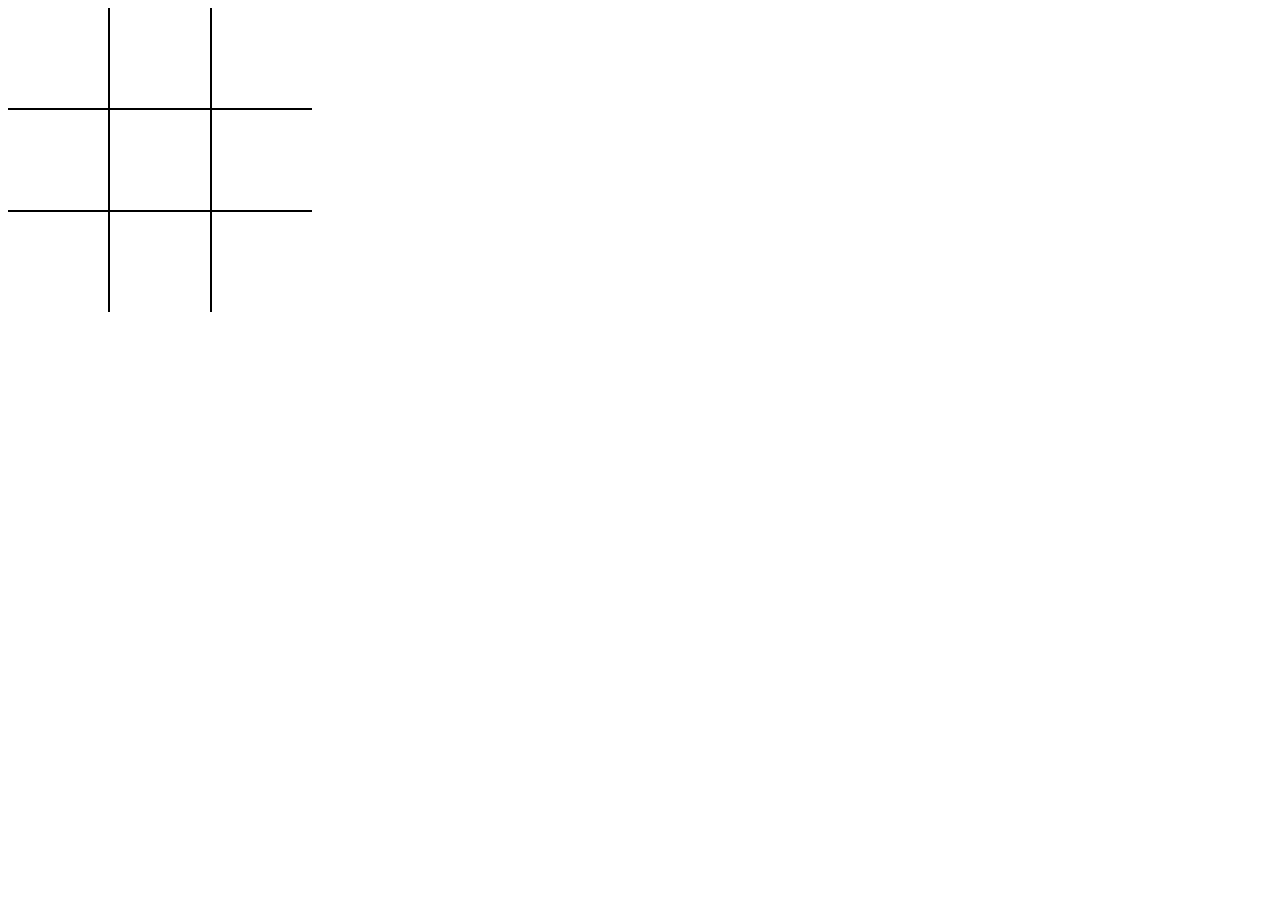
==== main.html @ a56c592c "Initial" ====
<!DOCTYPE html>
<html>
<head>
	<title>Tic Tac</title>
	<link rel="stylesheet" type="text/css" href="css/style-main.css">

	<script type="text/javascript" src="js/winning.js"></script>
	<script type="text/javascript" src="js/ai.js"></script>
	<script type="text/javascript">
		var sectionSpace = [
			0, 0, 0, 0, 0, 0, 0, 0, 0
		];
		var sectionSpaceString = [
			"empty","empty","empty","empty","empty","empty","empty","empty","empty"
		];

		var condition,userInput,current;
		var corner,randm;
		randomise();
		function checkEmpty(randm){
			if(randm <= 9){
				switch(sectionSpace[randm]){
					case 0:{
						condition = 1;
						checkCondition();
						break;
					}
					case 1:{
						condition = 0;
						randomise();
						checkCondition();
						break;
					}
				}
			}
			else{
				console.log("else condition");
				randomise();
			}
		}

		//function begins
		function addIt(userInput){
			//sectionSpace[userInput] = 1;
			switch(sectionSpace[userInput]){
				case 0:{
					sectionSpace[userInput] = 1;
					if(!(document.getElementById('results').innerHTML == "You won!" || document.getElementById('results').innerHTML == "You Lost!")){
						addCross(userInput);
						checkHorizontalCross();
						checkVerticalCross();
						checkDiagCross();
						if(!(document.getElementById('results').innerHTML == "You won!" || document.getElementById('results').innerHTML == "You Lost!")){
							checkDraw();
						}
						checkEmpty(randm);
					}

					break;
				}
				case 1:{
					break;
				}
			}
		}

		function addCircle(){
			sectionSpace[randm] = 1;
			var circleElem = document.createElement("img");
			circleElem.setAttribute("src", "img/circle.png");
			document.getElementById('sec' +randm).appendChild(circleElem);
			sectionSpaceString[randm] = "circle";
		}
		function addCross(userInput){
			sectionSpace[userInput] = 1;
			var crossElem = document.createElement("img");
			crossElem.setAttribute("src", "img/cross.png");
			document.getElementById('sec' +userInput).appendChild(crossElem);
			sectionSpaceString[userInput] = "cross";
		}
		function checkCondition(){
			switch(condition){
				case 1:{
					if(!(document.getElementById('results').innerHTML == "You won!" || document.getElementById('results').innerHTML == "You Lost!")){
						addCircle();
					}
					checkHorizontalCircle();
					checkVerticalCircle();
					checkDiagCircle();
					checkDraw();
					break;
				}
				case 0:{
					randomise();
					checkEmpty(randm);
					break;
				}
			}
		}
		function randomise(){
			randm = Math.floor(Math.random() * 9);
			corner = Math.floor(Math.random() * 4);
		}
	</script>
</head>
<body>
	<div id="main">

		<div id="upper">
			<div id="sec0" onclick="addIt(0);">
				
			</div>
			<div id="sec1" onclick="addIt(1);">
				
			</div>
			<div id="sec2" onclick="addIt(2);">
					
			</div>
		</div>

		<div id="midd">
			<div id="sec3" onclick="addIt(3);">
			
			</div>
			<div id="sec4" onclick="addIt(4);">
				
			</div>
			<div id="sec5" onclick="addIt(5);">
				
			</div>
		</div>
		<div id="bottm">
			<div id="sec6" onclick="addIt(6);">	
			
			</div>
			<div id="sec7" onclick="addIt(7);">
			
			</div>
			<div id="sec8" onclick="addIt(8);">
		</div>
	</div>
	<div id="results">
		
	</div>
</body>
</html>
---- css/style-main.css ----
#upper,#midd,#bottm{
		display: flex;
	}
	#main{
		text-align: center;
	}
	#sec0{
		border-bottom: 2px solid black;
		border-right: 2px solid black;
		width: 100px;
		height: 100px; 
	}
	#sec1{
		border-bottom: 2px solid black;
		border-right: 2px solid black;
		width: 100px;
		height: 100px; 
	}
	#sec2{
		border-bottom: 2px solid black;
		width: 100px;
		height: 100px;
	}
	#sec3{
		border-bottom: 2px solid black;
		border-right: 2px solid black;
		width: 100px;
		height: 100px; 
	}
	#sec4{
		border-bottom: 2px solid black;
		border-right: 2px solid black;
		width: 100px;
		height: 100px; 
	}
	#sec5{
		border-bottom: 2px solid black;
		width: 100px;
		height: 100px; 
	}
	#sec6{
		border-right: 2px solid black;
		width: 100px;
		height: 100px; 
	}
	#sec7{
		border-right: 2px solid black;
		width: 100px;
		height: 100px; 
	}
	#sec8{
		width: 100px;
		height: 100px;
	}
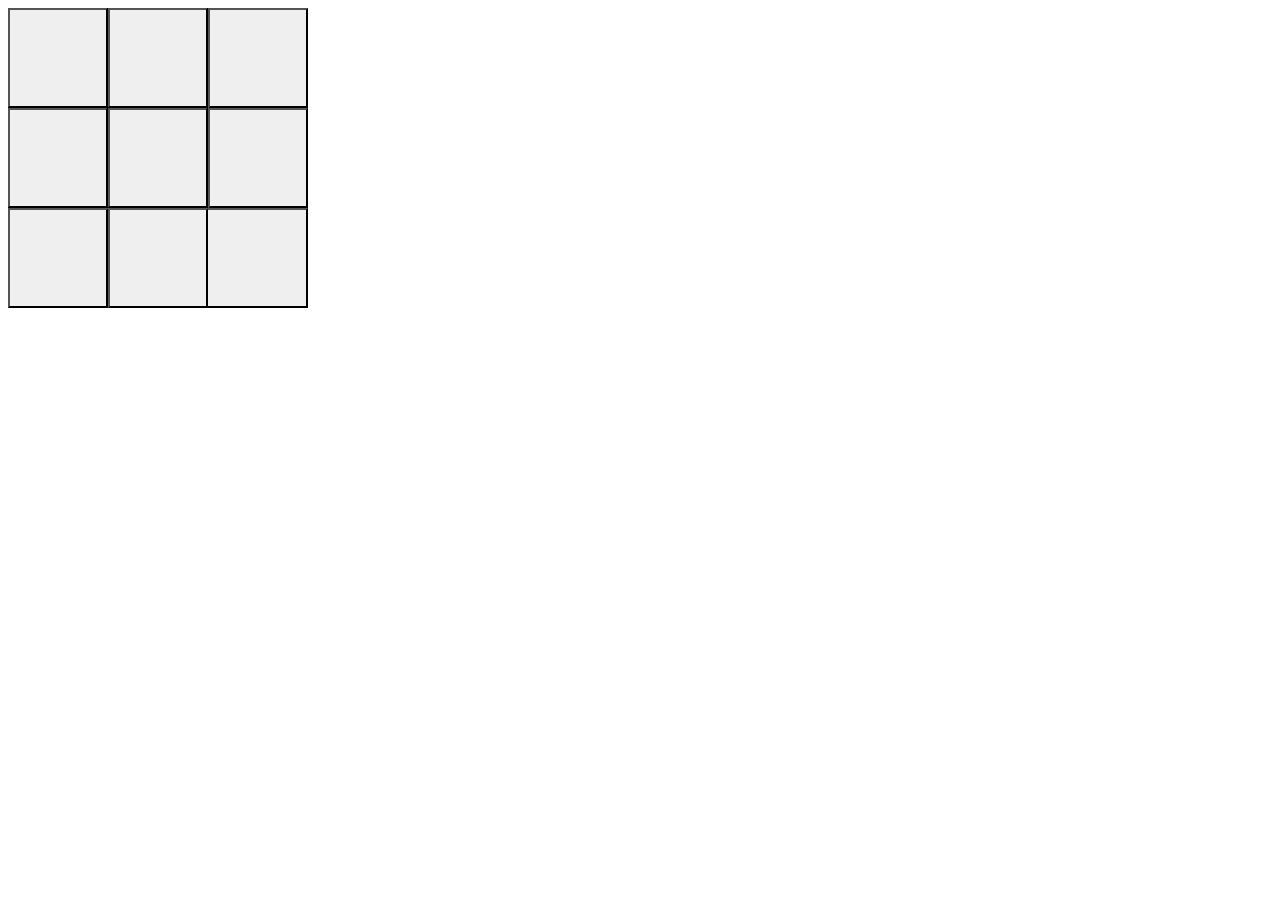
==== commit 989f7ed8: "fix bug, use button & make EOF compatible" ====
--- a/main.html
+++ b/main.html
@@ -6,7 +6,11 @@
 
 	<script type="text/javascript" src="js/winning.js"></script>
 	<script type="text/javascript" src="js/ai.js"></script>
+	<script type="text/javascript" src="js/possibility.js"></script>
+
 	<script type="text/javascript">
+		var done = 0;
+
 		var sectionSpace = [
 			0, 0, 0, 0, 0, 0, 0, 0, 0
 		];
@@ -14,8 +18,8 @@
 			"empty","empty","empty","empty","empty","empty","empty","empty","empty"
 		];
 
-		var condition,userInput,current;
-		var corner,randm;
+		var condition,userInput,IsCornurEmpty,IsCenterEmpty,IsSideEmpty;
+		var corner,randm,valu;
 		randomise();
 		function checkEmpty(randm){
 			if(randm <= 9){
@@ -23,18 +27,19 @@
 					case 0:{
 						condition = 1;
 						checkCondition();
+						return condition;
 						break;
 					}
 					case 1:{
 						condition = 0;
 						randomise();
 						checkCondition();
+						return condition;
 						break;
 					}
 				}
 			}
 			else{
-				console.log("else condition");
 				randomise();
 			}
 		}
@@ -53,7 +58,11 @@
 						if(!(document.getElementById('results').innerHTML == "You won!" || document.getElementById('results').innerHTML == "You Lost!")){
 							checkDraw();
 						}
-						checkEmpty(randm);
+
+						for(var i=0; i<=8; i++){
+							document.getElementById('sec'+i).disabled = true;
+						}
+						setTimeout(function (){checkEmpty(randm);}, 1000);
 					}
 
 					break;
@@ -62,14 +71,22 @@
 					break;
 				}
 			}
+			
 		}
 
-		function addCircle(){
-			sectionSpace[randm] = 1;
-			var circleElem = document.createElement("img");
-			circleElem.setAttribute("src", "img/circle.png");
-			document.getElementById('sec' +randm).appendChild(circleElem);
-			sectionSpaceString[randm] = "circle";
+		function addCircle(valu){
+			if(done == 0){
+				sectionSpace[valu] = 1;
+				var circleElem = document.createElement("img");
+				circleElem.setAttribute("src", "img/circle.png");
+				document.getElementById('sec' +valu).appendChild(circleElem);
+				sectionSpaceString[valu] = "circle";
+
+				done += 1;
+				for(var i=0; i<=8; i++){
+							document.getElementById('sec'+i).disabled = false;
+				}
+			}
 		}
 		function addCross(userInput){
 			sectionSpace[userInput] = 1;
@@ -77,17 +94,26 @@
 			crossElem.setAttribute("src", "img/cross.png");
 			document.getElementById('sec' +userInput).appendChild(crossElem);
 			sectionSpaceString[userInput] = "cross";
+			done = 0;
 		}
 		function checkCondition(){
 			switch(condition){
 				case 1:{
 					if(!(document.getElementById('results').innerHTML == "You won!" || document.getElementById('results').innerHTML == "You Lost!")){
-						addCircle();
+						IsCornurEmpty = checkCornur();
+						IsSideEmpty = checkSides();
+						IsCenterEmpty = checkCentur();
+						(IsCenterEmpty ? IsCornurEmpty : IsSideEmpty)
+
+						console.log("check user probab...");
+						checkUserPrb();
 					}
 					checkHorizontalCircle();
 					checkVerticalCircle();
 					checkDiagCircle();
-					checkDraw();
+					if(!(document.getElementById('results').innerHTML == "You won!" || document.getElementById('results').innerHTML == "You Lost!")){
+							checkDraw();
+					}
 					break;
 				}
 				case 0:{
@@ -107,40 +133,42 @@
 	<div id="main">
 
 		<div id="upper">
-			<div id="sec0" onclick="addIt(0);">
+			<button id="sec0" onclick="addIt(0);" >
 				
-			</div>
-			<div id="sec1" onclick="addIt(1);">
+			</button>
+			<button id="sec1" onclick="addIt(1);">
 				
-			</div>
-			<div id="sec2" onclick="addIt(2);">
+			</button>
+			<button id="sec2" onclick="addIt(2);">
 					
-			</div>
+			</button>
 		</div>
 
 		<div id="midd">
-			<div id="sec3" onclick="addIt(3);">
+			<button id="sec3" onclick="addIt(3);">
 			
-			</div>
-			<div id="sec4" onclick="addIt(4);">
+			</button>
+			<button id="sec4" onclick="addIt(4);">
 				
-			</div>
-			<div id="sec5" onclick="addIt(5);">
+			</button>
+			<button id="sec5" onclick="addIt(5);">
 				
-			</div>
+			</button>
 		</div>
 		<div id="bottm">
-			<div id="sec6" onclick="addIt(6);">	
+			<button id="sec6" onclick="addIt(6);">	
 			
-			</div>
-			<div id="sec7" onclick="addIt(7);">
+			</button>
+			<button id="sec7" onclick="addIt(7);">
 			
-			</div>
-			<div id="sec8" onclick="addIt(8);">
+			</button>
+			<button id="sec8" onclick="addIt(8);">
+
+			</button>
 		</div>
 	</div>
 	<div id="results">
 		
 	</div>
 </body>
-</html>+</html>
--- a/css/style-main.css
+++ b/css/style-main.css
@@ -50,6 +50,7 @@
 		height: 100px; 
 	}
 	#sec8{
+		border-left: 0px;
 		width: 100px;
 		height: 100px;
 	}
